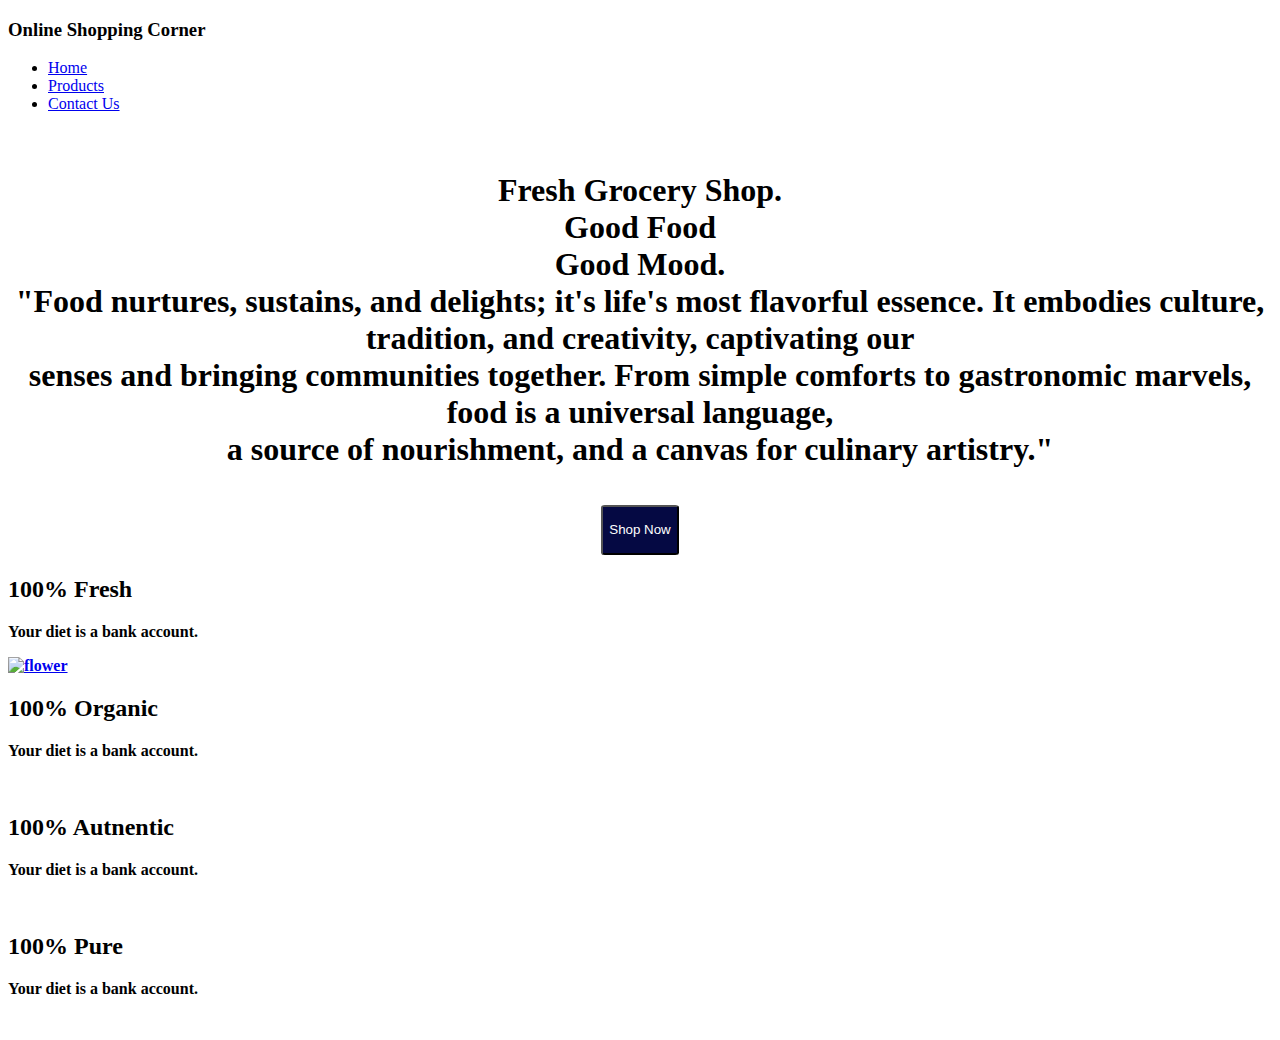
==== products.html @ dea1458c "Add files via upload" ====
<!DOCTYPE html>
<html lang="en">
<head>
    <meta charset="UTF-8">
    <meta name="viewport" content="width=device-width, initial-scale=1.0">
    <title>Food</title>
    <link rel="stylesheet" href="food.css">
    <link href="https://fonts.googleapis.com/css2?family=Italianno&family=Lobster&family=PT+Sans+Narrow:wght@700&family=Roboto:ital,wght@1,400;1,700&display=swap" rel="stylesheet">

</head>
<body>
    <!-- Farah Chowdhury, 1911246 -->
    <header>
          
        <h3>Online Shopping Corner</h3>
        </header>
    <section id="whole">

        <nav class="navbar">
            <ul><li><a href="index.html" target="_blank">Home</a></li>
                <li><a href="food.html" target="_blank">Products</a></li>
                <li><a href="clothing.html" target="_blank">Contact Us</a></li>
                
                
            </ul>
        </nav>
    
 
        <h1 id="firstpara" style="text-align: center;"><br> Fresh Grocery Shop.<br><b> Good Food <br>Good Mood.<b><br>"Food nurtures, sustains, and delights; it's life's most flavorful essence. It embodies culture, tradition, and creativity, captivating our <br>senses and bringing communities together. From simple comforts to gastronomic marvels, food is a universal language,<br> a source of nourishment, and a canvas for culinary artistry."<br><br>
            <a href="https://www.youtube.com/watch?v=D6aHo1VvCc8" target="_blank">
                <button style="background-color: rgb(5, 9, 67); height: 50px; border-radius: 5%; color: rgb(255, 255, 255);">Shop Now</button>
               </a></h1>
        
        
            <div class=" boxes">
            
            
                <div class="box"><h2>100% Fresh</h2><p>Your diet is a bank account. </p><a href="https://www.youtube.com/watch?v=D6aHo1VvCc8" target="_blank">
                    <img src="snacks.jpg"  title="flower">
             </a>
             </div>
            
                <div class="box"><h2>100% Organic</h2><p>Your diet is a bank account. </p><img src="brkfst.jpg" alt=""></div>
              
                <div class="box"><h2>100% Autnentic</h2><p>Your diet is a bank account. </p><img src="dinner2.jpg" alt=""></div>
        
                <div class="box"><h2>100% Pure</h2><p>Your diet is a bank account. </p><img src="lunch1.jpg" alt=""></div>
                
            </div>
        </section>  
</body>
</html>
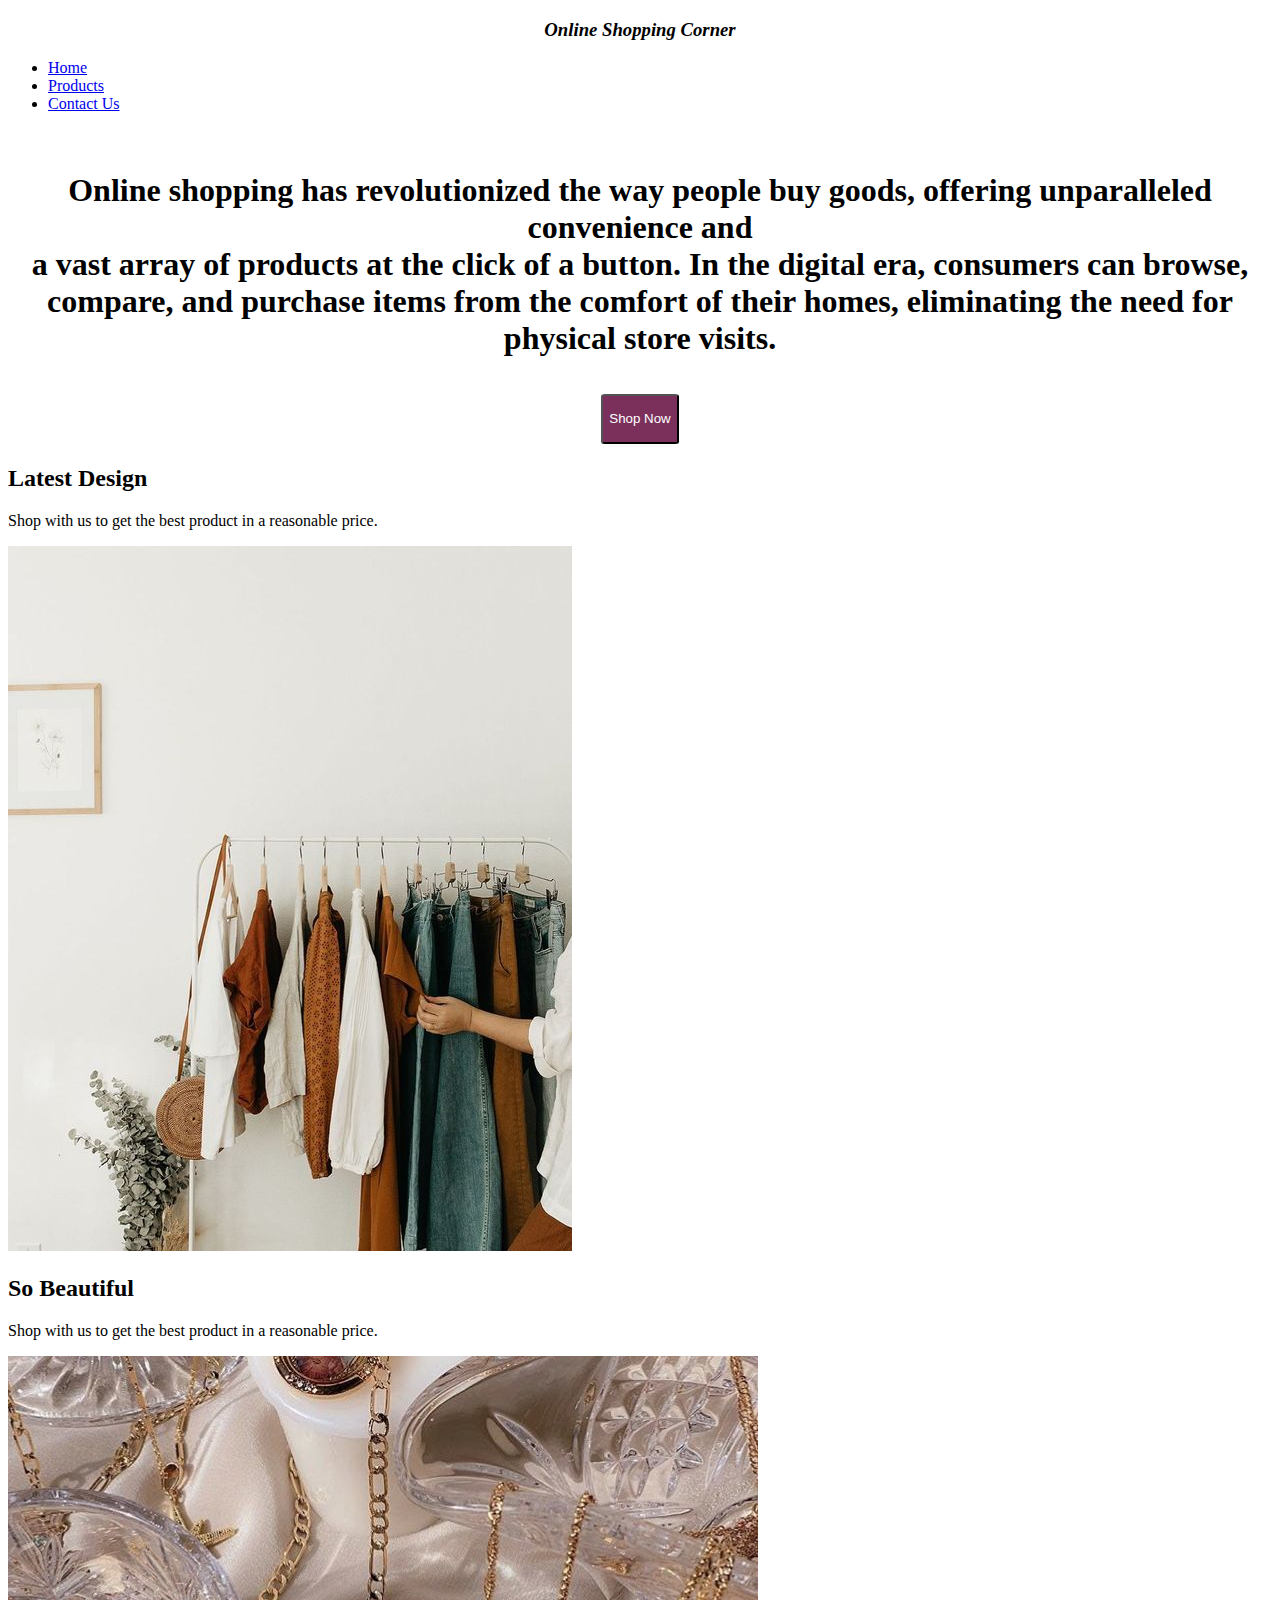
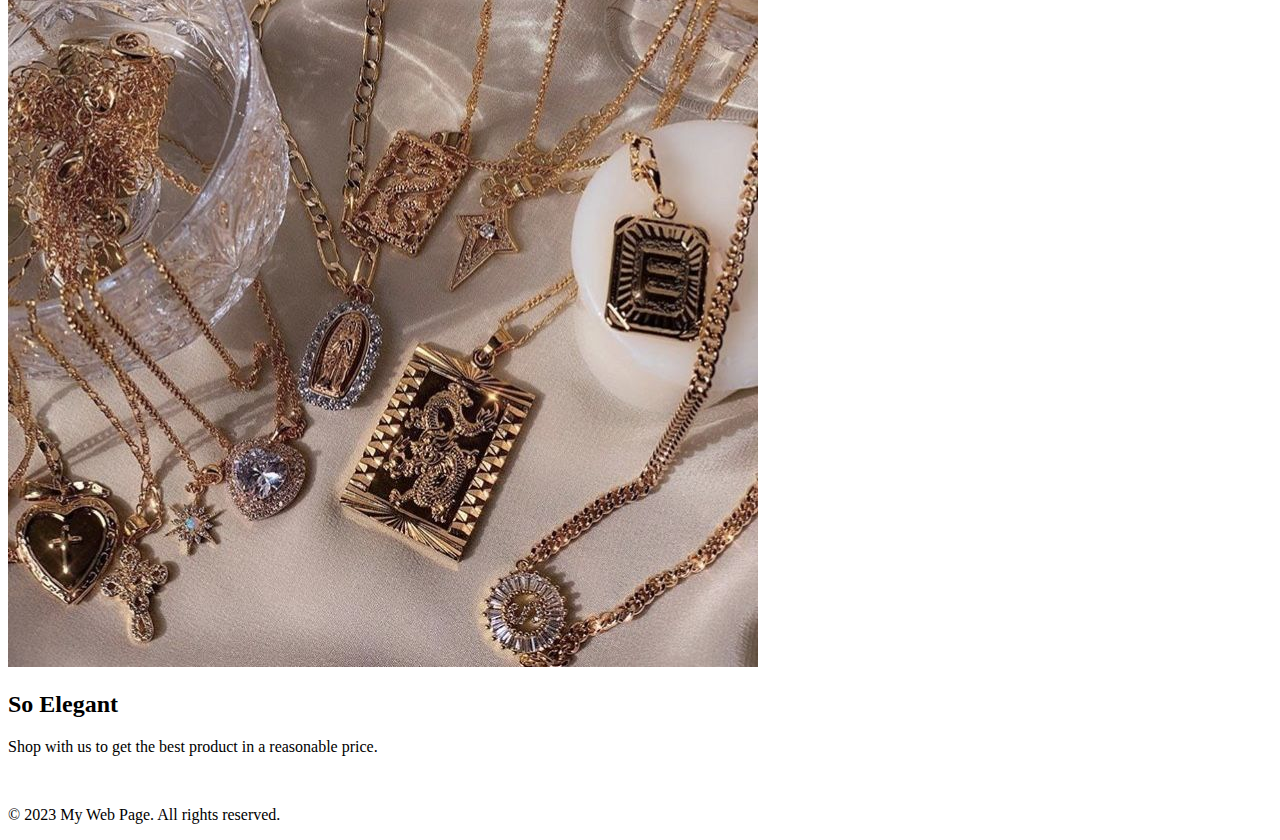
==== commit 0d67ce15: "forth commit" ====
--- a/products.html
+++ b/products.html
@@ -3,22 +3,25 @@
 <head>
     <meta charset="UTF-8">
     <meta name="viewport" content="width=device-width, initial-scale=1.0">
-    <title>Food</title>
-    <link rel="stylesheet" href="food.css">
+    <title>Products</title>
+    <link rel="stylesheet" href="product.css">
     <link href="https://fonts.googleapis.com/css2?family=Italianno&family=Lobster&family=PT+Sans+Narrow:wght@700&family=Roboto:ital,wght@1,400;1,700&display=swap" rel="stylesheet">
 
 </head>
 <body>
     <!-- Farah Chowdhury, 1911246 -->
+   
+   
     <header>
           
-        <h3>Online Shopping Corner</h3>
+        <h3 style="text-align: center; font-style: italic;">Online Shopping Corner </h3>
         </header>
+
     <section id="whole">
 
         <nav class="navbar">
             <ul><li><a href="index.html" target="_blank">Home</a></li>
-                <li><a href="food.html" target="_blank">Products</a></li>
+                <li><a href="products.html" target="_blank">Products</a></li>
                 <li><a href="clothing.html" target="_blank">Contact Us</a></li>
                 
                 
@@ -26,27 +29,30 @@
         </nav>
     
  
-        <h1 id="firstpara" style="text-align: center;"><br> Fresh Grocery Shop.<br><b> Good Food <br>Good Mood.<b><br>"Food nurtures, sustains, and delights; it's life's most flavorful essence. It embodies culture, tradition, and creativity, captivating our <br>senses and bringing communities together. From simple comforts to gastronomic marvels, food is a universal language,<br> a source of nourishment, and a canvas for culinary artistry."<br><br>
+        <h1 id="firstpara" style="text-align: center;"><br> Online shopping has revolutionized the way people buy goods, offering unparalleled convenience and <br>a vast array of products at the click of a button. In the digital era, consumers can browse, <br>compare, and purchase items from the comfort of their homes, eliminating the need for physical store visits.<br><br>
             <a href="https://www.youtube.com/watch?v=D6aHo1VvCc8" target="_blank">
-                <button style="background-color: rgb(5, 9, 67); height: 50px; border-radius: 5%; color: rgb(255, 255, 255);">Shop Now</button>
+                <button style="background-color: rgb(123, 48, 92); height: 50px; border-radius: 5%; color: rgb(255, 255, 255);">Shop Now</button>
                </a></h1>
         
         
             <div class=" boxes">
             
             
-                <div class="box"><h2>100% Fresh</h2><p>Your diet is a bank account. </p><a href="https://www.youtube.com/watch?v=D6aHo1VvCc8" target="_blank">
-                    <img src="snacks.jpg"  title="flower">
+                <div class="box"><h2>Latest Design</h2><p>Shop with us to get the best product in a reasonable price. </p><a href="https://www.youtube.com/watch?v=D6aHo1VvCc8" target="_blank">
+                    <img src="dress2.jpg"  title="flower">
              </a>
              </div>
             
-                <div class="box"><h2>100% Organic</h2><p>Your diet is a bank account. </p><img src="brkfst.jpg" alt=""></div>
+                <div class="box"><h2>So Beautiful</h2><p>Shop with us to get the best product in a reasonable price. </p><img src="Jewellery.jpg" alt=""></div>
               
-                <div class="box"><h2>100% Autnentic</h2><p>Your diet is a bank account. </p><img src="dinner2.jpg" alt=""></div>
+                <div class="box"><h2>So Elegant</h2><p>Shop with us to get the best product in a reasonable price.  </p><img src="shoe1.jpg" alt=""></div>
         
-                <div class="box"><h2>100% Pure</h2><p>Your diet is a bank account. </p><img src="lunch1.jpg" alt=""></div>
+                
                 
             </div>
         </section>  
+        <footer>
+            <p>&copy; 2023 My Web Page. All rights reserved.</p>
+        </footer>
 </body>
 </html>